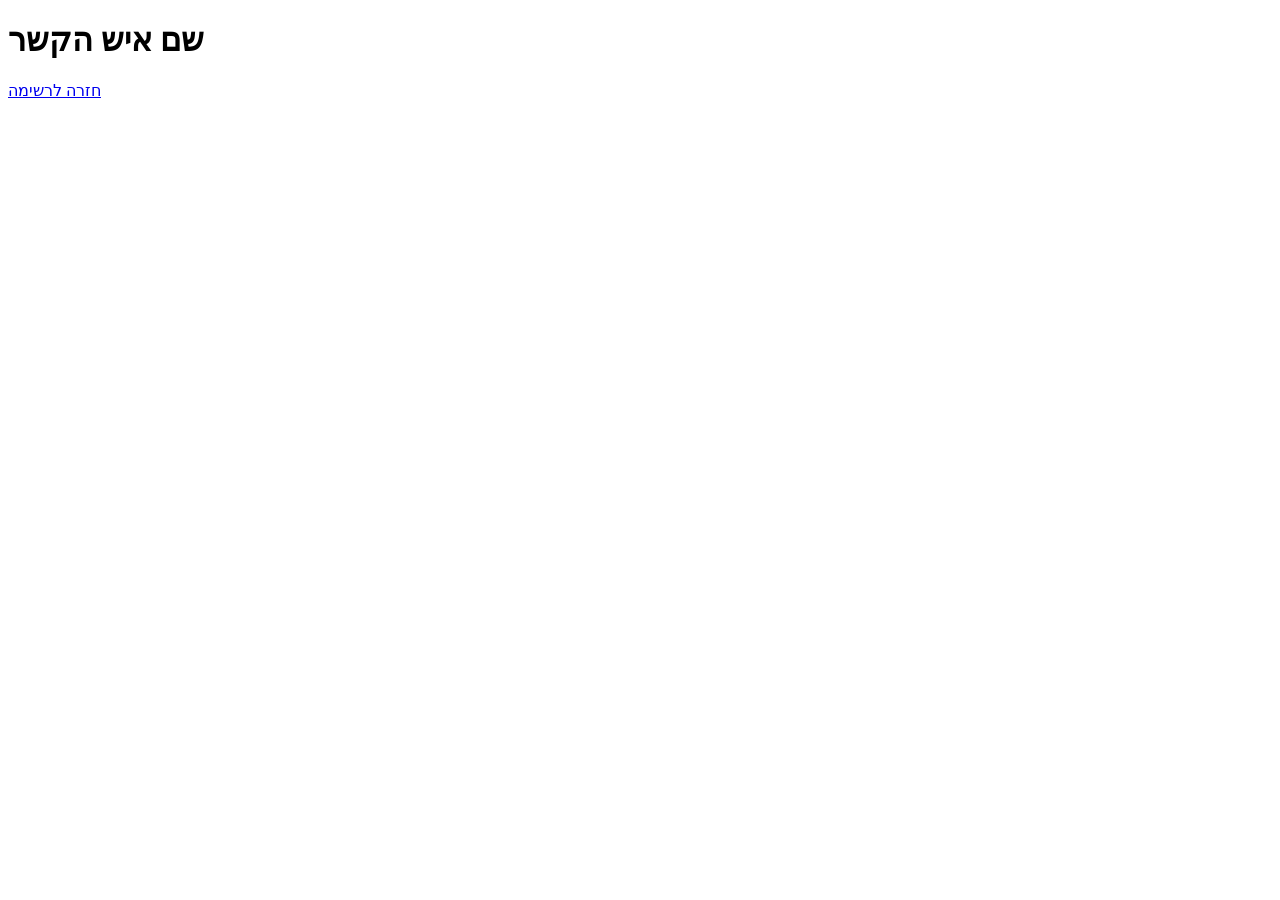
==== details-contact.html @ e8ee23d7 "open more HTML" ====
<!DOCTYPE html>
<html lang="en">
<head>
    <meta charset="UTF-8">
    <meta name="viewport" content="width=device-width, initial-scale=1.0">
    <title>פרטי איש קשר</title>
</head>
<body>
   <h1 id="contact-name">שם איש הקשר</h1>

    <p id="contact-phone"></p>
    <p id="contact-category"></p>
    <a href="phone.html">חזרה לרשימה</a>

    <script type="module" src="details.js"></script>
</body>
</html>
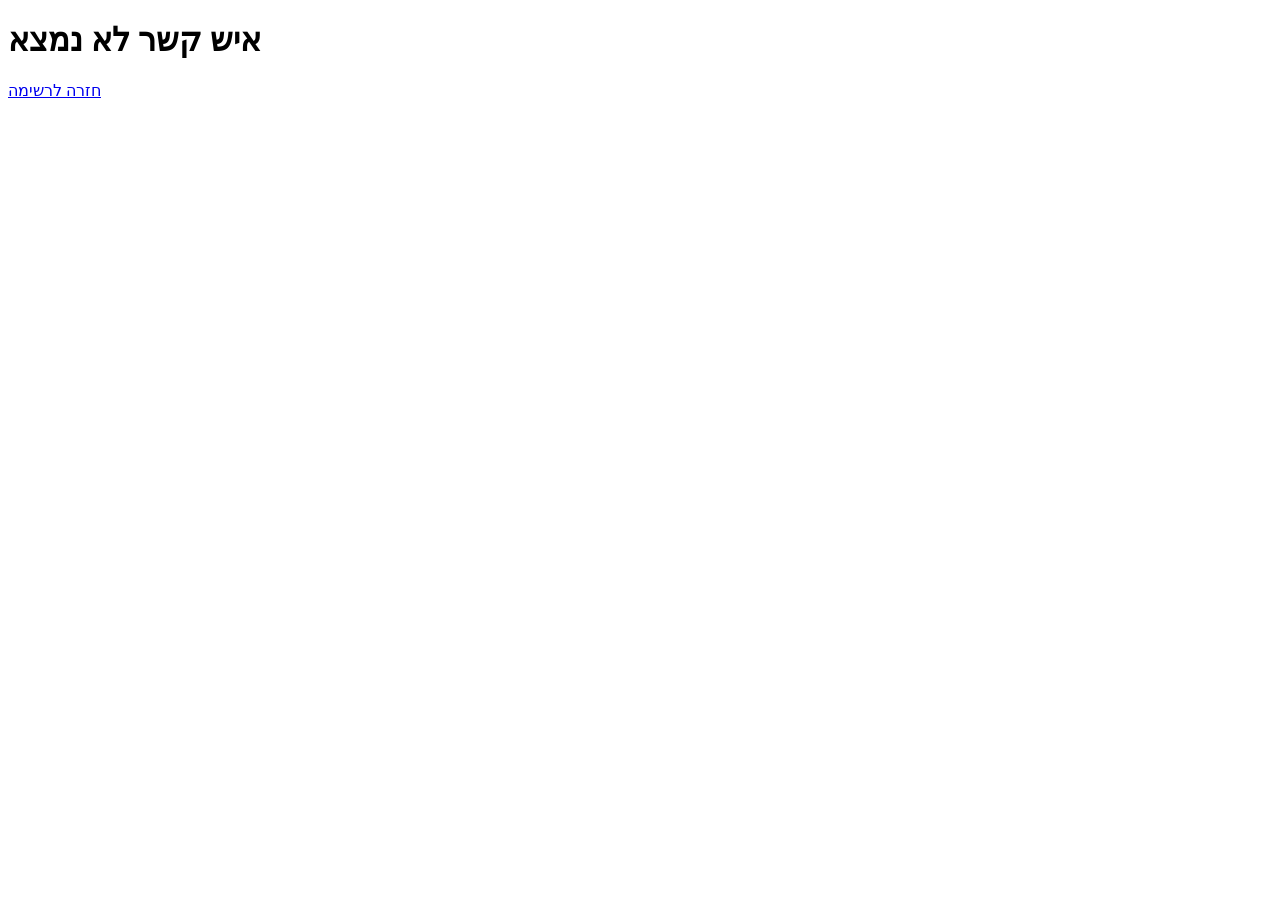
==== commit d26f7583: "send the details to the otherb window and get it" ====
--- a/details-contact.html
+++ b/details-contact.html
@@ -12,6 +12,6 @@
     <p id="contact-category"></p>
     <a href="phone.html">חזרה לרשימה</a>
 
-    <script type="module" src="details.js"></script>
+    <script type="module" src="details.JS"></script>
 </body>
 </html>
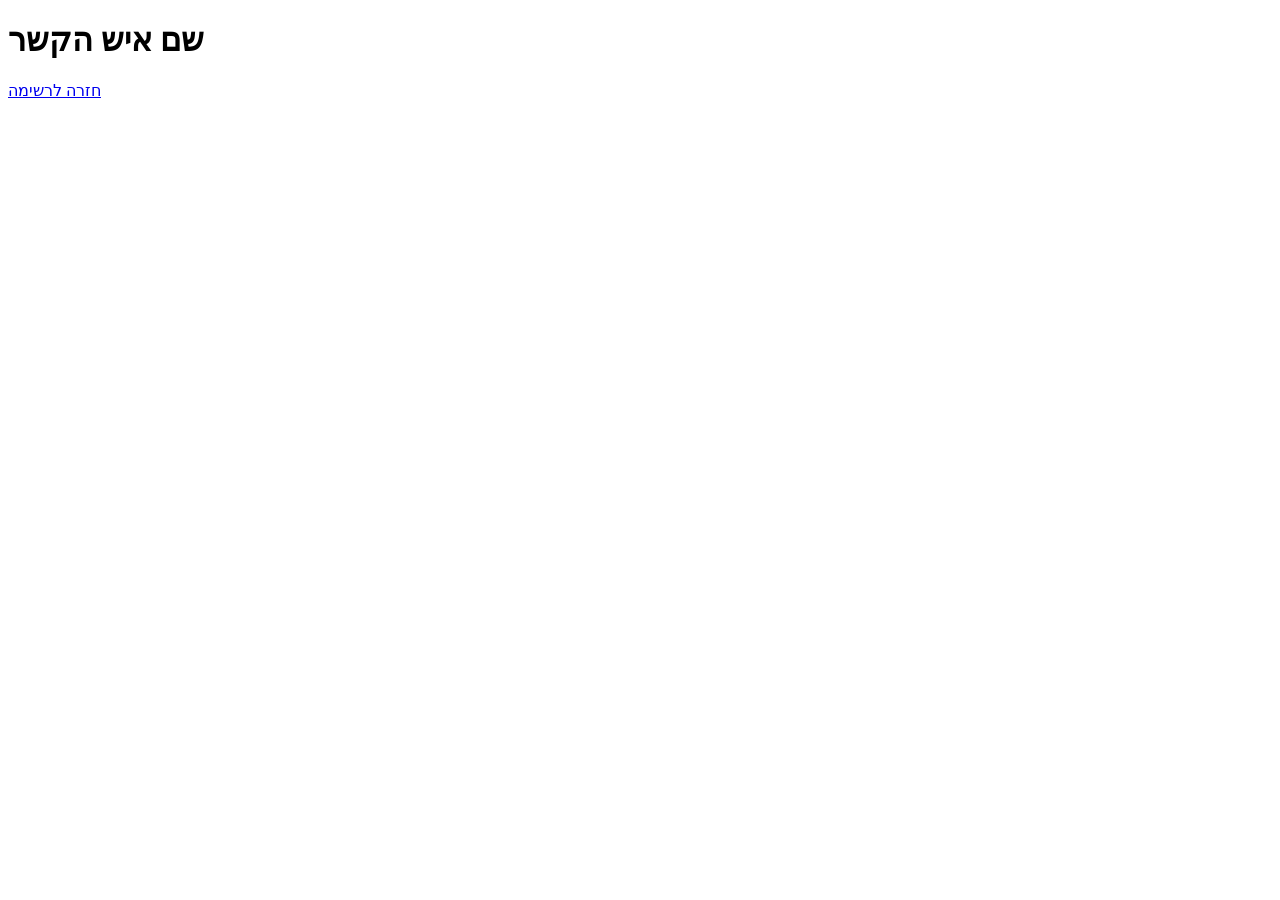
==== commit 4c86ca66: "delete close and and print" ====
--- a/details-contact.html
+++ b/details-contact.html
@@ -12,6 +12,6 @@
     <p id="contact-category"></p>
     <a href="phone.html">חזרה לרשימה</a>
 
-    <script type="module" src="details.JS"></script>
+    <script type="module" src="details.js"></script>
 </body>
 </html>
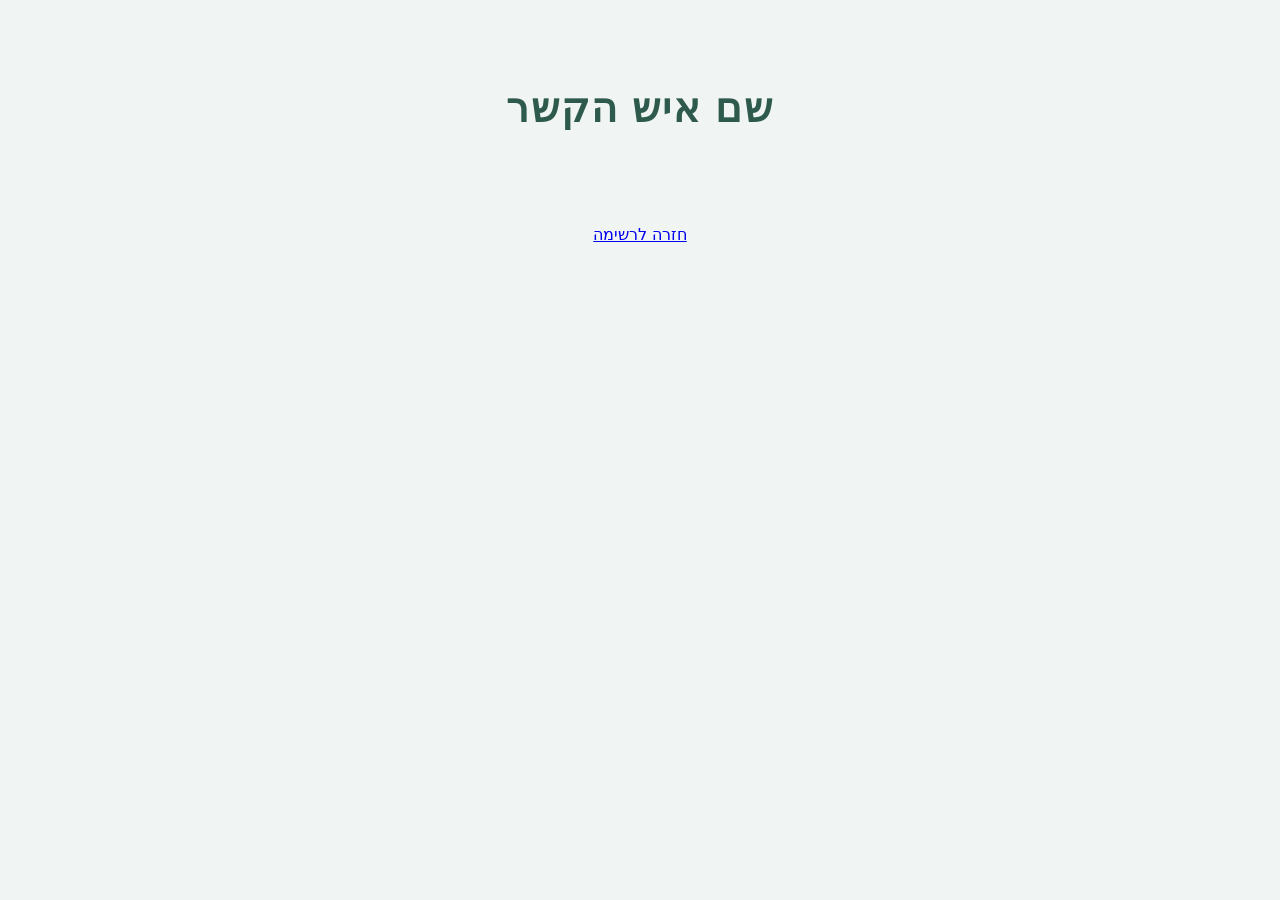
==== commit 3a8fd68f: "" ====
--- a/details-contact.html
+++ b/details-contact.html
@@ -4,6 +4,7 @@
     <meta charset="UTF-8">
     <meta name="viewport" content="width=device-width, initial-scale=1.0">
     <title>פרטי איש קשר</title>
+    <link rel="stylesheet" href="st.css">
 </head>
 <body>
    <h1 id="contact-name">שם איש הקשר</h1>
--- a/st.css
+++ b/st.css
@@ -0,0 +1,107 @@
+/* עיצוב כללי ופונטים */
+body {
+    font-family: 'Segoe UI', Tahoma, Geneva, Verdana, sans-serif;
+    background-color: #f0f4f2; /* ירקרק בהיר מאוד ברקע */
+    display: flex;
+    flex-direction: column;
+    align-items: center;
+    padding: 50px;
+    direction: rtl;
+}
+
+h1 {
+    color: #2d5a4c; /* ירוק יער עמוק */
+    font-size: 2.5rem;
+    margin-bottom: 30px;
+    letter-spacing: 2px;
+}
+
+/* עיצוב הטופס */
+#add-contact-form {
+    background: white;
+    padding: 25px;
+    border-radius: 15px;
+    box-shadow: 0 10px 25px rgba(45, 90, 76, 0.1); /* צל עם נגיעה ירוקה */
+    display: flex;
+    gap: 15px;
+    margin-bottom: 40px;
+    transition: transform 0.3s ease;
+}
+
+#add-contact-form:hover {
+    transform: translateY(-5px);
+}
+
+input {
+    padding: 12px 15px;
+    border: 1px solid #d1d9d4;
+    border-radius: 8px;
+    outline: none;
+    font-size: 1rem;
+    transition: all 0.3s;
+}
+
+input:focus {
+    border-color: #82a194; /* ירוק מרווה בפוקוס */
+    box-shadow: 0 0 5px rgba(130, 161, 148, 0.3);
+}
+
+button {
+    padding: 12px 25px;
+    background-color: #5e8c7a; /* ירוק מרווה קלאסי */
+    color: white;
+    border: none;
+    border-radius: 8px;
+    cursor: pointer;
+    font-weight: bold;
+    font-size: 1rem;
+    transition: background 0.3s;
+}
+
+button:hover {
+    background-color: #4a6f61; /* ירוק כהה יותר במעבר עכבר */
+}
+
+/* עיצוב רשימת אנשי הקשר */
+#contacts, #contactsss {
+    width: 100%;
+    max-width: 600px;
+    display: flex;
+    flex-direction: column;
+    gap: 15px;
+}
+
+/* עיצוב כל כרטיס איש קשר */
+#contacts > div, #contactsss > div {
+    background: white;
+    padding: 20px;
+    border-radius: 12px;
+    display: flex;
+    justify-content: space-between;
+    align-items: center;
+    box-shadow: 0 4px 10px rgba(0,0,0,0.03);
+    border-right: 6px solid #82a194; /* פס ירוק עדין בצד */
+    animation: fadeIn 0.5s ease;
+}
+
+/* עיצוב ה-Select */
+select {
+    padding: 8px 12px;
+    border-radius: 6px;
+    border: 1px solid #e0e6e3;
+    background-color: #f9fbf9;
+    color: #2d5a4c;
+    cursor: pointer;
+    font-family: inherit;
+    outline: none;
+}
+
+select:hover {
+    border-color: #82a194;
+}
+
+/* אנימציה להוספה */
+@keyframes fadeIn {
+    from { opacity: 0; transform: translateY(10px); }
+    to { opacity: 1; transform: translateY(0); }
+}
